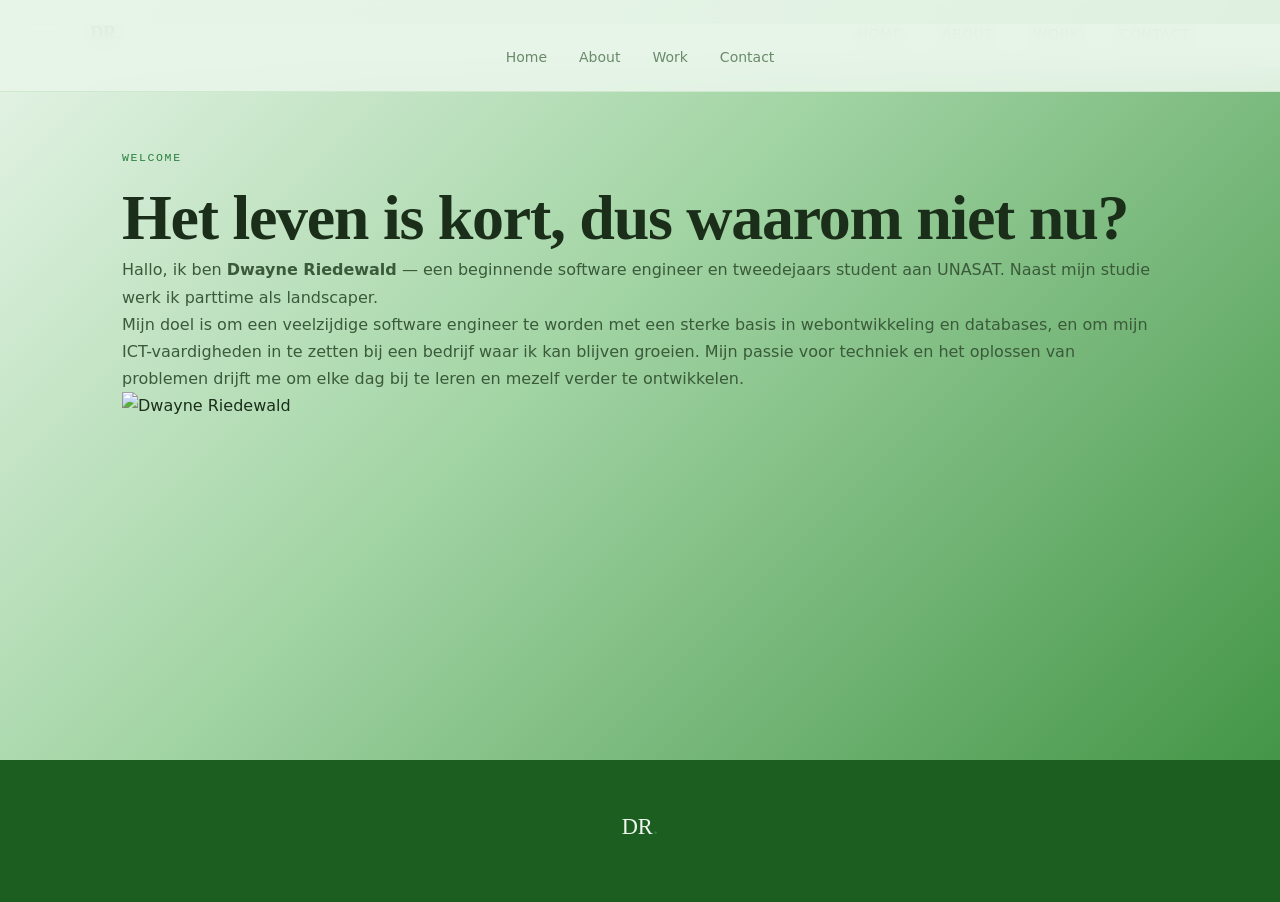
==== index.html @ cc455ea8 "feedback" ====
<!DOCTYPE html>
<html lang="en">
<head>
  <meta charset="UTF-8" />
  <meta name="viewport" content="width=device-width, initial-scale=1.0" />
  <title>Dwayne Riedewald — Software Engineer in opleiding</title>

  <link rel="stylesheet" href="css/home.css" />
  <link rel="stylesheet" href="css/main.css" />
  <link rel="stylesheet" href="https://cdnjs.cloudflare.com/ajax/libs/font-awesome/6.5.0/css/all.min.css" />
</head>
<body>
  <a class="skip-link" href="#main">Skip to content</a>

  <nav>
    <div class="nav-inner">
      <a href="index.html" class="nav-logo">DR<span>.</span></a>
      <ul class="nav-links" role="list">
        <li><a href="index.html">Home</a></li>
        <li><a href="about.html">About</a></li>
        <li><a href="work.html">Work</a></li>
        <li><a href="contact.html">Contact</a></li>
      </ul>
    </div>
  </nav>

  <main id="main">

    <section class="hero">
      <div class="container hero-grid">
        <div class="hero-text">
          <span class="eyebrow">Welcome</span>
          <h1>
            Het leven is kort, dus waarom niet nu?
          </h1>
          <p class="hero-sub">
            Hallo, ik ben <strong>Dwayne Riedewald</strong> — een beginnende software engineer en tweedejaars student aan UNASAT. Naast mijn studie werk ik parttime als landscaper.
          </p>
          <p class="hero-goal">
            Mijn doel is om een veelzijdige software engineer te worden met een sterke basis in webontwikkeling en databases, en om mijn ICT-vaardigheden in te zetten bij een bedrijf waar ik kan blijven groeien. Mijn passie voor techniek en het oplossen van problemen drijft me om elke dag bij te leren en mezelf verder te ontwikkelen.
          </p>
        </div>
        <div class="hero-visual">
          <div class="avatar-wrap">
            <div class="avatar-img">
              <!-- Vervang de src hieronder door je eigen professionele foto -->
 <img src="img/foto.jpg" alt="Dwayne Riedewald">
              
            </div>
          </div>
        </div>
      </div>
    </section>

    <section class="cta-band fade-in">
      <div class="container cta-band-inner">
        <div>
          <h2>JOH 3:16</h2>
          <p>Want GOD liefde voor de mensen wwas zo groot,dat hij zijn enige zoon gegeven heeft.Iedereen die in hem gelooft,zal niet sterven,maar voor altijd leven.</p>
        </div>
      </div>
    </section>

  </main>

  <footer>
    <div class="footer-inner">
      <p class="foot-logo">DR<span>.</span></p>

      <nav class="foot-links">
        <a href="index.html">Home</a>
        <a href="about.html">About</a>
        <a href="work.html">Work</a>
        <a href="contact.html">Contact</a>
      </nav>

    </div>
  </footer>

  <script src="main.js"></script>
</body>
</html>
---- css/main.css ----
/* ---- TOKENS ---- */
:root {
  --ink: #1a2e1a;
  --ink-light: #2e4a2e;
  --slate: #3a5a3a;
  --mist: #6a8a6a;
  --cream: #f0f7f0;
  --paper: #ffffff;
  --accent: #2a7f3f;
  --accent-soft: #e6f4ea;
  --teal: #1a5f2a;
  --border: #d0e8d0;
  --font-display: 'Playfair Display', Georgia, serif;
  --font-body: 'Inter', system-ui, sans-serif;
  --font-mono: 'JetBrains Mono', monospace;
  --max-w: 1100px;
  --nav-h: 68px;
}
/* ---- RESET ---- */
*, *::before, *::after {
  box-sizing: border-box;
  margin: 0;
  padding: 0;
}

html {
  scroll-behavior: smooth;
  font-size: 16px;
}

body {
  font-family: var(--font-body);
  background: linear-gradient(135deg, #e8f5e9 0%, #a5d6a7 40%, #388e3c 100%);
  background-attachment: fixed;
  color: var(--ink);
  line-height: 1.7;
  -webkit-font-smoothing: antialiased;
  min-height: 100vh;
}

img { display: block; max-width: 100%; }
a { color: inherit; text-decoration: none; }
ul { list-style: none; }

/* ---- NAV ---- */
nav {
  position: fixed;
  top: 0; left: 0; right: 0;
  height: var(--nav-h);
  background: rgba(232, 245, 233, 0.92);
  backdrop-filter: blur(12px);
  -webkit-backdrop-filter: blur(12px);
  border-bottom: 1px solid var(--border);
  z-index: 100;
  display: flex;
  align-items: center;
  padding: 0 2rem;
}
.nav-inner {
  max-width: var(--max-w);
  width: 100%;
  margin: 0 auto;
  display: flex;
  justify-content: space-between;
  align-items: center;
}

.nav-logo{
  font-family: var(--font-display);
  font-size: 1.15rem;
  font-weight: 700;
  color: var(--ink);
  letter-spacing: -0.01em;
}

.nav-logo span {color: var(--accent);}

.nav-links {
  display: flex;
  gap: 2.5rem;
  align-items: center;
}

.nav-links a {
  font-size: 0.875rem;
  font-weight: 500;
  color: var(--slate);
  letter-spacing: 0.04em;
  text-transform: uppercase;
  transition: color 0.2s;
  position: relative;
}

.nav-links a::after {
  content: '';
  position: absolute;
  bottom: -4px;
  left: 0;
  width: 0;
  height: 2px;
  background: var(--accent);
  transition: width 0.25s;
}

.nav-links a:hover,
.nav-links a:focus-visible,
.nav-links a:visited:hover,
.nav-links a.active {
  color: var(--accent);
}

.nav-links a:hover::after,
.nav-links a.active::after {
  width: 100%;
}

/* ---- LAYOUT ---- */
main { padding-top: var(--nav-h); }

.container {
  max-width: var(--max-w);
  margin: 0 auto;
  padding: 0 2rem;
}

section { padding: 5rem 0; }

/* ---- TYPOGRAPHY ---- */
.eyebrow {
  font-family: var(--font-mono);
  font-size: 0.72rem;
  letter-spacing: 0.14em;
  text-transform: uppercase;
  color: var(--accent);
  margin-bottom: 0.75rem;
  display: block;
}

h1, h2, h3 {
  font-family: var(--font-display);
  line-height: 1.2;
}

h1 { font-size: clamp(2.4rem, 5vw, 4rem); letter-spacing: -0.02em; }
h2 { font-size: clamp(1.8rem, 3vw, 2.6rem); letter-spacing: -0.015em; }
h3 { font-size: 1.25rem; font-weight: 600; }
p { color: var(--slate); }

/* ---- BUTTONS ---- */
.btn {
  display: inline-flex;
  align-items: center;
  gap: 0.5rem;
  padding: 0.75rem 1.75rem;
  font-family: var(--font-body);
  font-size: 0.875rem;
  font-weight: 500;
  border-radius: 2px;
  cursor: pointer;
  transition: all 0.22s;
  border: 2px solid transparent;
  letter-spacing: 0.03em;
}

.btn-primary {
  background: var(--accent);
  color: white;
  border-color: var(--accent);
}

.btn-primary:hover {
  background: #a8432b;
  border-color: #a8432b;
}

.btn-outline {
  background: transparent;
  color: var(--ink);
  border-color: var(--ink);
}

.btn-outline:hover {
  background: var(--ink);
  color: var(--cream);
}

/* ---- CARDS ---- */
.card {
  background: var(--paper);
  border: 1px solid var(--border);
  border-radius: 4px;
  padding: 2rem;
  transition: box-shadow 0.25s, transform 0.25s;
}

.card:hover {
  box-shadow: 0 8px 32px rgba(26, 26, 46, 0.1);
  transform: translateY(-3px);
}

/* ---- TAGS ---- */
.tag {
  display: inline-block;
  font-family: var(--font-mono);
  font-size: 0.72rem;
  padding: 0.25rem 0.65rem;
  background: var(--accent-soft);
  color: var(--accent);
  border-radius: 2px;
  letter-spacing: 0.05em;
}

.tag-teal {
  background: #e6f2f2;
  color: var(--teal);
}

/* ---- DIVIDER ---- */
.divider {
  width: 48px;
  height: 3px;
  background: var(--accent);
  margin: 1rem 0 2rem;
}

/* ---- FOOTER ---- */
footer {
  background: #1b5e20;
  color: var(--mist);
  padding: 3rem 0;
  text-align: center;
}

footer .footer-inner {
  max-width: var(--max-w);
  margin: 0 auto;
  padding: 0 2rem;
}

footer .foot-logo {
  font-family: var(--font-display);
  font-size: 1.4rem;
  color: var(--cream);
  margin-bottom: 0.5rem;
}

footer .foot-logo span { color: var(--accent); }

footer .foot-links {
  display: flex;
  justify-content: center;
  gap: 2rem;
  margin: 1.5rem 0;
  flex-wrap: wrap;
}

footer .foot-links a {
  font-size: 0.875rem;
  color: var(--mist);
  transition: color 0.2s;
}

footer .foot-links a:hover { color: var(--cream); }

footer .foot-copy {
  font-size: 0.8rem;
  color: var(--slate);
  margin-top: 1rem;
}

.social-icons {
  display: flex;
  justify-content: center;
  gap: 1rem;
  margin: 1rem 0;
}

.social-icons a {
  width: 38px;
  height: 38px;
  border: 1px solid var(--ink-light);
  border-radius: 50%;
  display: flex;
  align-items: center;
  justify-content: center;
  color: var(--mist);
  font-size: 0.95rem;
  transition: all 0.2s;
}

.social-icons a:hover {
  border-color: var(--accent);
  color: var(--accent);
  background: rgba(200, 85, 61, 0.08);
}

/* ---- FADE IN ---- */
.fade-in {
  opacity: 0;
  transform: translateY(22px);
  transition: opacity 0.55s ease, transform 0.55s ease;
}

.fade-in.visible {
  opacity: 1;
  transform: none;
}

/* ---- PAGE HEADER (about/work/contact) ---- */
.page-header {
  padding: 4rem 0 3rem;
  background: var(--cream);
}

.page-sub {
  font-size: 1.05rem;
  color: var(--slate);
  margin-top: 0.75rem;
  max-width: 560px;
}

/* ---- ABOUT PAGE ---- */
.about-intro-grid {
  display: grid;
  grid-template-columns: 300px 1fr;
  gap: 4rem;
  align-items: start;
}

.portrait-frame {
  position: relative;
  border-radius: 6px;
  overflow: visible;
}

.portrait-tag {
  position: absolute;
  bottom: -12px;
  right: -12px;
  background: var(--paper);
  border: 1px solid var(--border);
  border-radius: 100px;
  padding: 0.4rem 1rem;
  font-size: 0.78rem;
  color: var(--slate);
  display: flex;
  align-items: center;
  gap: 0.4rem;
  box-shadow: 0 4px 16px rgba(26,26,46,0.08);
}

.portrait-tag i { color: var(--accent); }

.bio-details {
  display: flex;
  flex-direction: column;
  gap: 0.6rem;
  margin-top: 1.5rem;
}

.bio-detail {
  display: flex;
  align-items: center;
  gap: 0.6rem;
  font-size: 0.9rem;
  color: var(--slate);
}

.bio-detail i { color: var(--accent); width: 16px; }

/* VALUES */
.values-grid {
  display: grid;
  grid-template-columns: repeat(2, 1fr);
  gap: 1.5rem;
  margin-top: 2rem;
}

.value-num {
  font-family: var(--font-mono);
  font-size: 0.72rem;
  color: var(--accent);
  letter-spacing: 0.1em;
  margin-bottom: 0.5rem;
}

/* EDUCATION */
.edu-timeline {
  display: flex;
  flex-direction: column;
  gap: 2rem;
  margin-top: 2rem;
}

.edu-item {
  display: grid;
  grid-template-columns: 48px 1fr;
  gap: 1.5rem;
  align-items: start;
}

.edu-icon {
  width: 48px;
  height: 48px;
  background: var(--accent-soft);
  color: var(--accent);
  border-radius: 50%;
  display: flex;
  align-items: center;
  justify-content: center;
  font-size: 1.1rem;
  flex-shrink: 0;
  margin-top: 0.25rem;
}

.edu-meta {
  display: flex;
  justify-content: space-between;
  align-items: flex-start;
  flex-wrap: wrap;
  gap: 0.5rem;
  margin-bottom: 0.75rem;
}

.edu-school {
  font-size: 0.875rem;
  color: var(--mist);
  margin-top: 2px;
}

.edu-date { white-space: nowrap; }

.edu-desc {
  font-size: 0.925rem;
  margin-bottom: 1rem;
}

.edu-highlights {
  list-style: none;
  display: flex;
  flex-direction: column;
  gap: 0.4rem;
}

.edu-highlights li {
  display: flex;
  align-items: center;
  gap: 0.5rem;
  font-size: 0.875rem;
  color: var(--slate);
}

.edu-highlights li i { color: var(--accent); font-size: 0.75rem; }

.cert-grid {
  display: grid;
  grid-template-columns: 1fr 1fr;
  gap: 0.75rem;
  margin-top: 0.5rem;
}

.cert {
  display: flex;
  align-items: center;
  gap: 0.6rem;
  font-size: 0.875rem;
  color: var(--slate);
}

.cert i { color: var(--accent); width: 16px; }

/* INTERESTS */
.interests-grid {
  display: grid;
  grid-template-columns: repeat(4, 1fr);
  gap: 1.5rem;
  margin-top: 2rem;
}

.interest-item { text-align: center; }

.int-icon {
  width: 56px;
  height: 56px;
  background: rgba(255,255,255,0.08);
  color: var(--accent);
  border-radius: 50%;
  display: flex;
  align-items: center;
  justify-content: center;
  margin: 0 auto 1rem;
  font-size: 1.3rem;
}

.interest-item h3 { color: var(--cream); margin-bottom: 0.5rem; }
.interest-item p { color: var(--mist); font-size: 0.9rem; }

/* CV CTA */
.cv-cta {
  padding: 5rem 0;
  background: var(--paper);
}

.cv-cta-inner {
  display: flex;
  align-items: center;
  justify-content: space-between;
  gap: 2rem;
  flex-wrap: wrap;
}

.cv-btns {
  display: flex;
  gap: 1rem;
  flex-wrap: wrap;
}

/* ---- SKIP LINK ---- */
.skip-link {
  position: absolute;
  top: -100px;
  left: 1rem;
  background: var(--accent);
  color: white;
  padding: 0.5rem 1rem;
  border-radius: 2px;
  font-size: 0.875rem;
  z-index: 999;
  transition: top 0.2s;
}

.skip-link:focus { top: 1rem; }

/* ---- RESPONSIVE ---- */
@media (max-width: 900px) {
  .about-intro-grid {
    grid-template-columns: 1fr;
  }
  .interests-grid {
    grid-template-columns: repeat(2, 1fr);
  }
  .values-grid {
    grid-template-columns: 1fr;
  }
}

@media (max-width: 768px) {
  section { padding: 3.5rem 0; }
  .container { padding: 0 1.25rem; }
  .cert-grid { grid-template-columns: 1fr; }
  .edu-item { grid-template-columns: 1fr; }
  .edu-icon { display: none; }
}

@media (max-width: 480px) {
  h1 { font-size: 2rem; }
  h2 { font-size: 1.65rem; }
  .interests-grid { grid-template-columns: 1fr; }
}

@media (max-width: 560px) {
  nav {padding: 0 1.25rem;}
  .nav-links {gap: 1.1rem;}
  .nav-links a{font-size: 0.7rem;}
  .nav-logo {font-size: 1rem;}
}
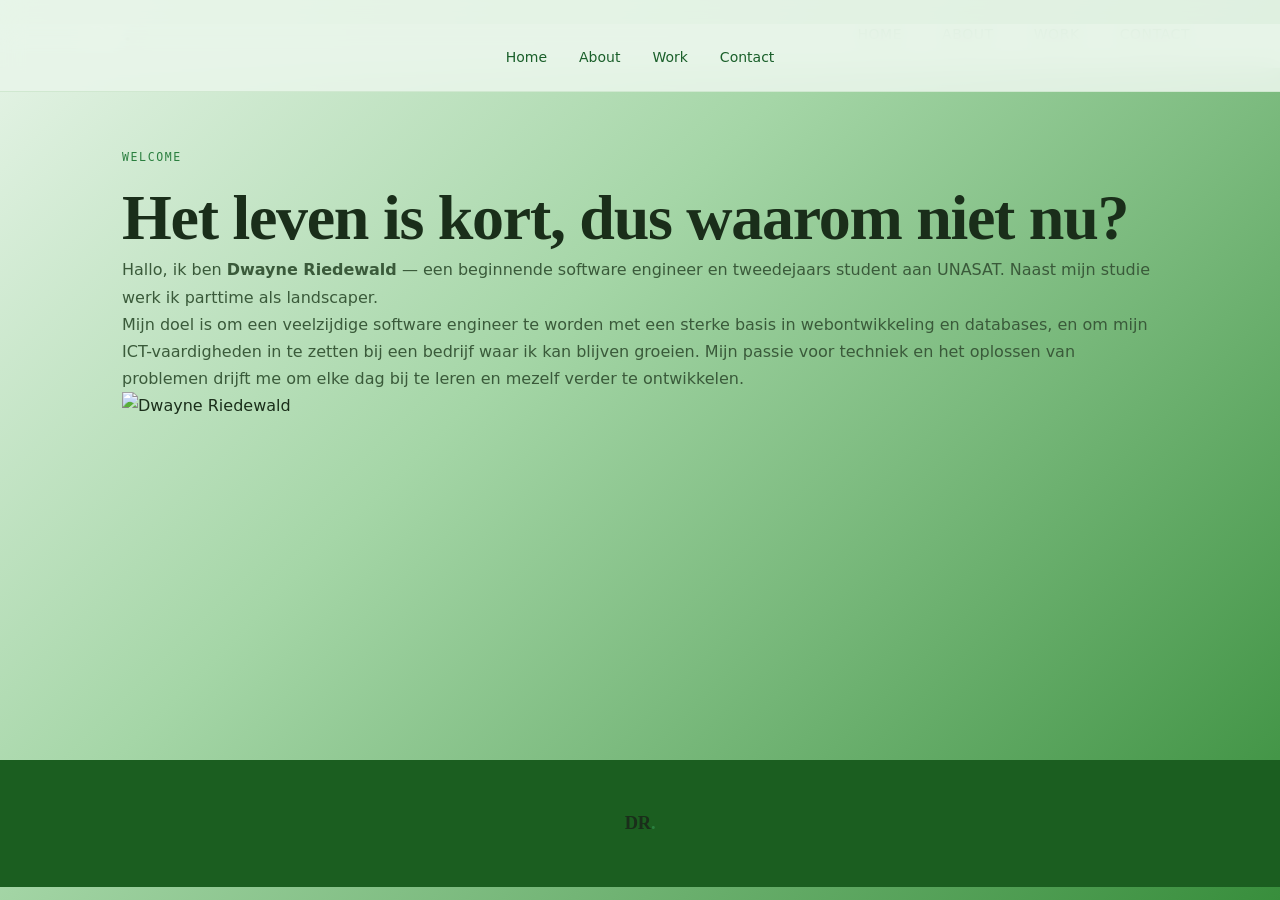
==== commit 62f27ab4: "final" ====
--- a/index.html
+++ b/index.html
@@ -1,28 +1,55 @@
 <!DOCTYPE html>
-<html lang="en">
+<html lang="nl">
 <head>
   <meta charset="UTF-8" />
   <meta name="viewport" content="width=device-width, initial-scale=1.0" />
   <title>Dwayne Riedewald — Software Engineer in opleiding</title>
+  <meta name="description" content="Portfolio van Dwayne Riedewald, tweedejaars Software Engineering student aan UNASAT in Paramaribo, Suriname. Webontwikkeling, databases en software." />
+  <link rel="canonical" href="https://dwayner06.github.io/" />
 
-  <link rel="stylesheet" href="css/home.css" />
-  <link rel="stylesheet" href="css/main.css" />
+  <!-- Favicon -->
+  <link rel="icon" type="image/png" href="img/favicon.png" sizes="32x32" />
+
+  <!-- Open Graph -->
+  <meta property="og:type" content="website" />
+  <meta property="og:title" content="Dwayne Riedewald — Software Engineer in opleiding" />
+  <meta property="og:description" content="Portfolio van Dwayne Riedewald, tweedejaars Software Engineering student aan UNASAT in Paramaribo, Suriname." />
+  <meta property="og:image" content="https://dwayner06.github.io/img/og-image.png" />
+  <meta property="og:image:width" content="1200" />
+  <meta property="og:image:height" content="630" />
+  <meta property="og:url" content="https://dwayner06.github.io/" />
+  <meta property="og:locale" content="nl_NL" />
+
+  <!-- Twitter Card -->
+  <meta name="twitter:card" content="summary_large_image" />
+  <meta name="twitter:title" content="Dwayne Riedewald — Software Engineer in opleiding" />
+  <meta name="twitter:description" content="Portfolio van Dwayne Riedewald, tweedejaars Software Engineering student aan UNASAT in Paramaribo, Suriname." />
+  <meta name="twitter:image" content="https://dwayner06.github.io/img/og-image.png" />
+  <meta name="twitter:image:width" content="1200" />
+  <meta name="twitter:image:height" content="630" />
+
+  <link rel="stylesheet" href="css/home.css?v=2" />
+  <link rel="stylesheet" href="css/main.css?v=3" />
   <link rel="stylesheet" href="https://cdnjs.cloudflare.com/ajax/libs/font-awesome/6.5.0/css/all.min.css" />
 </head>
 <body>
-  <a class="skip-link" href="#main">Skip to content</a>
+<nav>
+  <div class="nav-inner">
 
-  <nav>
-    <div class="nav-inner">
-      <a href="index.html" class="nav-logo">DR<span>.</span></a>
-      <ul class="nav-links" role="list">
-        <li><a href="index.html">Home</a></li>
-        <li><a href="about.html">About</a></li>
-        <li><a href="work.html">Work</a></li>
-        <li><a href="contact.html">Contact</a></li>
-      </ul>
+     <div class="header-logo">
+      DR<span>.</span>
     </div>
-  </nav>
+
+
+    <ul class="nav-links" role="list">
+      <li><a href="index.html">Home</a></li>
+      <li><a href="about.html">About</a></li>
+      <li><a href="work.html">Work</a></li>
+      <li><a href="contact.html">Contact</a></li>
+    </ul>
+
+  </div>
+</nav>
 
   <main id="main">
 
--- a/css/main.css
+++ b/css/main.css
@@ -69,7 +69,7 @@
   align-items: center;
 }
 
-.nav-logo{
+.foot-logo{
   font-family: var(--font-display);
   font-size: 1.15rem;
   font-weight: 700;
@@ -77,7 +77,11 @@
   letter-spacing: -0.01em;
 }
 
-.nav-logo span {color: var(--accent);}
+
+
+
+
+.header-logo span {color: var(--accent);}
 
 .nav-links {
   display: flex;
@@ -88,37 +92,25 @@
 .nav-links a {
   font-size: 0.875rem;
   font-weight: 500;
-  color: var(--slate);
+  color: var(--accent);
   letter-spacing: 0.04em;
   text-transform: uppercase;
   transition: color 0.2s;
   position: relative;
 }
 
-.nav-links a::after {
-  content: '';
-  position: absolute;
-  bottom: -4px;
-  left: 0;
-  width: 0;
-  height: 2px;
-  background: var(--accent);
-  transition: width 0.25s;
-}
-
-.nav-links a:hover,
-.nav-links a:focus-visible,
-.nav-links a:visited:hover,
-.nav-links a.active {
-  color: var(--accent);
-}
-
-.nav-links a:hover::after,
-.nav-links a.active::after {
-  width: 100%;
-}
-
-/* ---- LAYOUT ---- */
+.nav-links a {
+  transition:color 0.25s ease,  transform 0.25s ease;
+}
+.foot-links a:hover,
+.foot-links a:focus-visible,
+.foot-links a:visited:hover,
+.foot-links a.active {
+
+  font-weight: 700;
+  transform: translateY(-3px);
+}
+
 main { padding-top: var(--nav-h); }
 
 .container {
@@ -235,18 +227,22 @@
   text-align: center;
 }
 
-footer .footer-inner {
+header .footer-inner {
   max-width: var(--max-w);
   margin: 0 auto;
   padding: 0 2rem;
 }
 
-footer .foot-logo {
+header .foot-logo {
   font-family: var(--font-display);
   font-size: 1.4rem;
-  color: var(--cream);
+  color: var(--accent);
   margin-bottom: 0.5rem;
 }
+
+
+
+
 
 footer .foot-logo span { color: var(--accent); }
 
@@ -260,11 +256,11 @@
 
 footer .foot-links a {
   font-size: 0.875rem;
-  color: var(--mist);
+  color: var(--teal);
   transition: color 0.2s;
 }
 
-footer .foot-links a:hover { color: var(--cream); }
+footer .foot-links a:hover { color: var(--accent); }
 
 footer .foot-copy {
   font-size: 0.8rem;
@@ -313,7 +309,7 @@
 /* ---- PAGE HEADER (about/work/contact) ---- */
 .page-header {
   padding: 4rem 0 3rem;
-  background: var(--cream);
+  background: var(--teal);
 }
 
 .page-sub {
@@ -567,4 +563,30 @@
   .nav-links {gap: 1.1rem;}
   .nav-links a{font-size: 0.7rem;}
   .nav-logo {font-size: 1rem;}
+}
+
+
+.header-logo {
+  display: flex !important;
+  align-items: center !important;
+  height: 100% !important;
+
+  font-family: var(--font-display);
+  font-size: 1.5rem !important;
+  font-weight: 700 !important;
+
+  color: #ffffff !important;
+  text-decoration: none;
+
+  opacity: 1 !important;
+  visibility: visible !important;
+  position: relative !important;
+  z-index: 999 !important;
+
+  padding: 0 !important;
+  margin: 0 !important;
+}
+
+.header-logo span {
+  color: #1a5f2a !important;
 }
